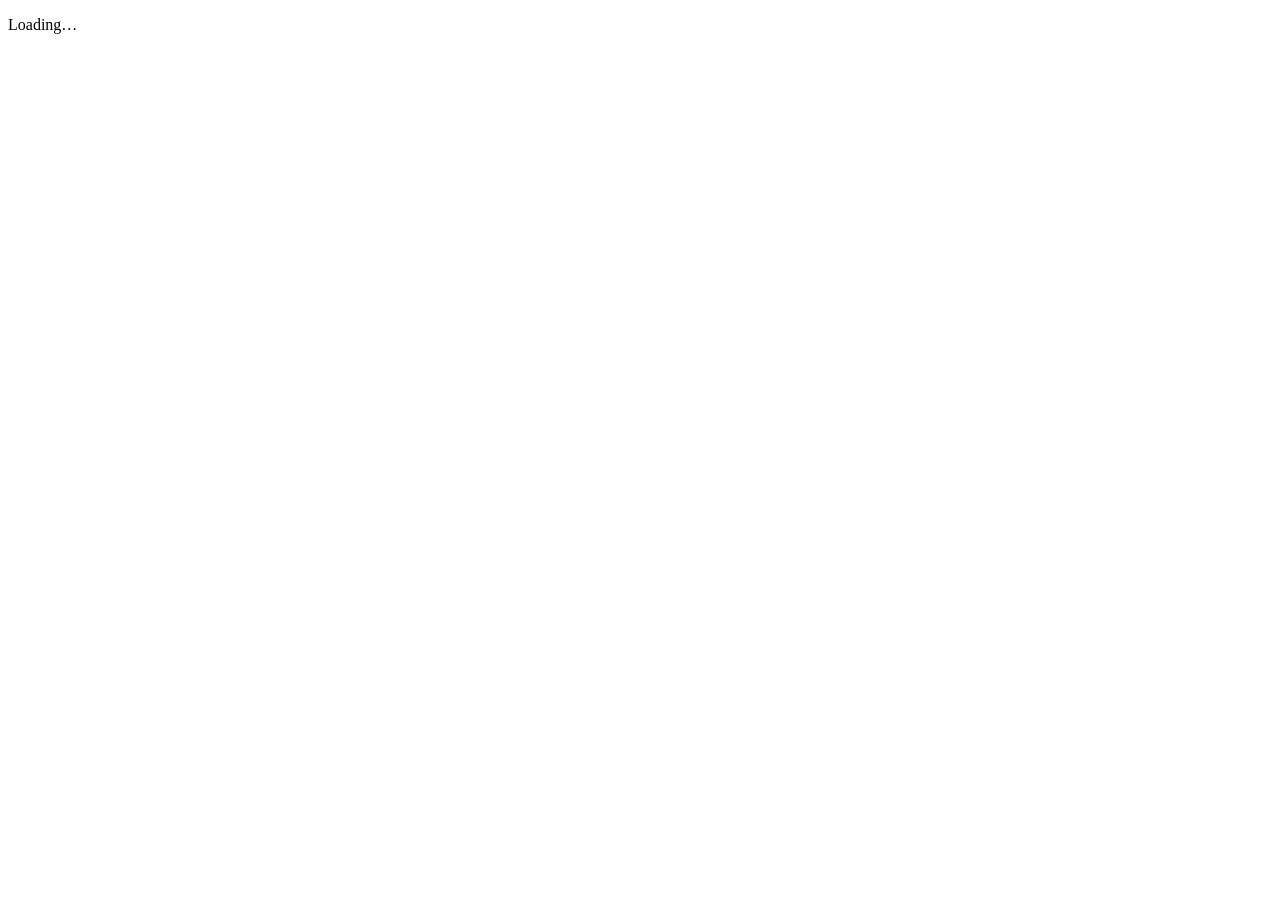
==== index.html @ 03a3f8d9 "Add files via upload" ====
<!doctype html>
<html lang="en">
<head>
<meta charset="utf-8">
<meta name="viewport" content="width=device-width, initial-scale=1">
<title>Pull rates</title>
<link rel="preconnect" href="https://fonts.googleapis.com">
<link rel="preconnect" href="https://fonts.gstatic.com" crossorigin>
<link href="https://fonts.googleapis.com/css2?family=Hanken+Grotesk:wght@400;500;600;700&family=Young+Serif&display=swap" rel="stylesheet">
<link rel="stylesheet" href="assets/style.css">
</head>
<body>
<main id="app" tabindex="-1"><div class="wrap"><p class="status">Loading…</p></div></main>
<script type="module" src="assets/set-page.js"></script>
</body>
</html>
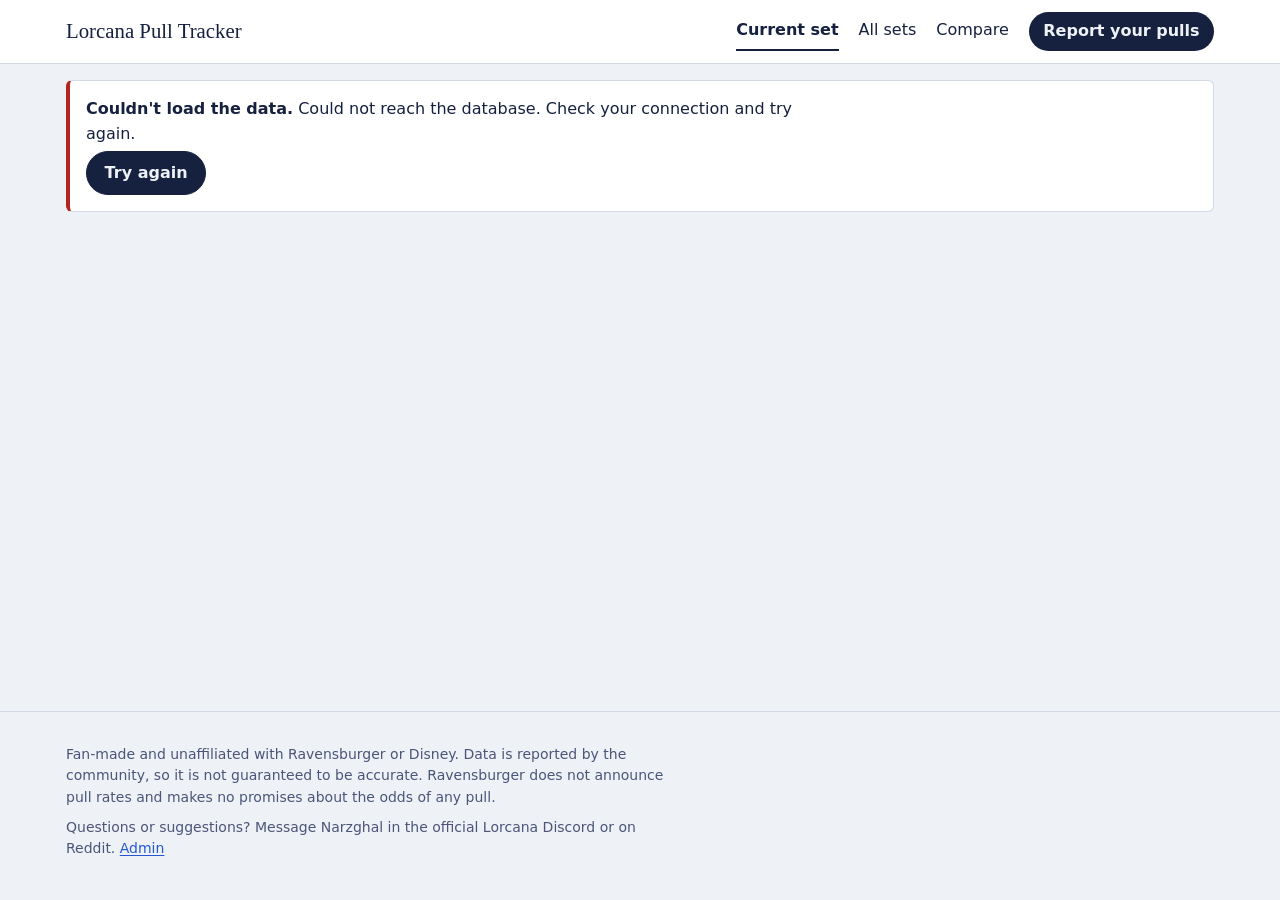
==== commit a8322987: "Add files via upload" ====
--- a/index.html
+++ b/index.html
@@ -7,10 +7,10 @@
 <link rel="preconnect" href="https://fonts.googleapis.com">
 <link rel="preconnect" href="https://fonts.gstatic.com" crossorigin>
 <link href="https://fonts.googleapis.com/css2?family=Hanken+Grotesk:wght@400;500;600;700&family=Young+Serif&display=swap" rel="stylesheet">
-<link rel="stylesheet" href="assets/style.css">
+<link rel="stylesheet" href="style.css">
 </head>
 <body>
 <main id="app" tabindex="-1"><div class="wrap"><p class="status">Loading…</p></div></main>
-<script type="module" src="assets/set-page.js"></script>
+<script type="module" src="set-page.js"></script>
 </body>
 </html>
--- a/style.css
+++ b/style.css
@@ -0,0 +1,198 @@
+/* ---------- Tokens ---------- */
+:root {
+  --paper: #eef2f7;
+  --surface: #ffffff;
+  --ink: #16203f;
+  --ink-2: #4a5579;
+  --line: #d3dae6;
+  --focus: #2457d6;
+  --danger: #b3261e;
+  --ok: #1d6b3a;
+
+  /* Rarity: soft tint for table cells, strong shade for charts */
+  --t-iconic: #ffc93c;  --s-iconic: #d98300;
+  --t-enchanted: #f0b9ec; --s-enchanted: #b04aa8;
+  --t-epic: #9fd8f5;    --s-epic: #1f7ec4;
+  --t-legendary: #fff09a; --s-legendary: #a38400;
+  --t-foil: #d9dbe3;    --s-foil: #646b80;
+  --tint: 42%;
+
+  /* Categories (products, sets) */
+  --c1: #2f6fdb; --c2: #e0742b; --c3: #2a9d6b; --c4: #a24bc4;
+  --c5: #c9a100; --c6: #d1436a; --c7: #4b8f9e; --c8: #7a6f5c;
+
+  --serif: 'Young Serif', Georgia, 'Times New Roman', serif;
+  --sans: 'Hanken Grotesk', system-ui, -apple-system, 'Segoe UI', Roboto, sans-serif;
+}
+@media (prefers-color-scheme: dark) {
+  :root {
+    --paper: #0e1428; --surface: #161e3a; --ink: #e8ecfa; --ink-2: #a5b0d2; --line: #2b3562;
+    --focus: #8fb0ff; --danger: #ff8a80; --ok: #7ddba0;
+    --tint: 30%;
+    --s-iconic: #ffb43a; --s-enchanted: #e08ad8; --s-epic: #5fb6ee; --s-legendary: #e6c93a; --s-foil: #a2a9bd;
+    --c1: #6fa0ff; --c2: #ff9a55; --c3: #4cc58f; --c4: #c98aea; --c5: #e3c33a; --c6: #f2799c; --c7: #6fc0d0; --c8: #b3a78f;
+  }
+}
+
+/* ---------- Base ---------- */
+* { box-sizing: border-box; }
+html { -webkit-text-size-adjust: 100%; }
+body { margin: 0; background: var(--paper); color: var(--ink); font: 400 1rem/1.55 var(--sans); min-height: 100vh; display: flex; flex-direction: column; }
+main { flex: 1; outline: none; padding-bottom: 3rem; }
+.wrap { max-width: 1180px; margin: 0 auto; padding: 0 16px; }
+h1, h2, h3 { font-family: var(--serif); font-weight: 400; line-height: 1.15; margin: 0; }
+h2 { font-size: clamp(1.4rem, 3vw, 1.85rem); margin: 3rem 0 .6rem; }
+h3 { font-size: 1.2rem; margin: 1.6rem 0 .5rem; }
+p { margin: .5rem 0; max-width: 70ch; }
+a { color: var(--focus); text-underline-offset: 2px; }
+.muted { color: var(--ink-2); }
+.small { font-size: .875rem; }
+:focus-visible { outline: 3px solid var(--focus); outline-offset: 2px; border-radius: 3px; }
+.skip { position: absolute; left: -9999px; }
+.skip:focus { left: 8px; top: 8px; background: var(--surface); padding: .5rem .75rem; z-index: 10; }
+.visually-hidden { position: absolute; width: 1px; height: 1px; overflow: hidden; clip: rect(0 0 0 0); white-space: nowrap; }
+
+/* ---------- Header and footer ---------- */
+.site-header { background: var(--surface); border-bottom: 1px solid var(--line); }
+.bar { display: flex; flex-wrap: wrap; gap: .5rem 1.5rem; align-items: center; justify-content: space-between; padding-top: .75rem; padding-bottom: .75rem; }
+.brand { font-family: var(--serif); font-size: 1.3rem; color: var(--ink); text-decoration: none; }
+.site-header nav { display: flex; flex-wrap: wrap; gap: .25rem 1.25rem; align-items: center; }
+.site-header nav a { color: var(--ink); text-decoration: none; padding: .35rem 0; border-bottom: 2px solid transparent; }
+.site-header nav a:hover { border-bottom-color: var(--line); }
+.site-header nav a[aria-current] { border-bottom-color: var(--ink); font-weight: 600; }
+.site-header nav a.cta { background: var(--ink); color: var(--paper); padding: .45rem .9rem; border-radius: 999px; border: 0; font-weight: 600; }
+.site-footer { border-top: 1px solid var(--line); padding: 1.5rem 0 2rem; color: var(--ink-2); font-size: .875rem; }
+
+/* ---------- Set banner ---------- */
+.banner { --hue: 205; background: hsl(var(--hue) 58% 30%); color: #fff; padding: 2.25rem 0 2rem; }
+@media (prefers-color-scheme: dark) { .banner { background: hsl(var(--hue) 50% 24%); } }
+.banner h1 { font-size: clamp(2.2rem, 7vw, 4rem); }
+.banner p { color: rgba(255,255,255,.85); }
+.banner .controls { display: flex; flex-wrap: wrap; gap: .75rem 1rem; align-items: center; margin-top: 1.1rem; }
+.banner label { font-size: .9rem; color: rgba(255,255,255,.85); }
+.banner select { font: inherit; padding: .4rem .6rem; border-radius: 6px; border: 1px solid rgba(255,255,255,.5); background: rgba(255,255,255,.12); color: #fff; }
+.banner select option { color: #16203f; }
+.banner a.btn { background: #fff; color: #16203f; }
+.facts { display: flex; flex-wrap: wrap; gap: 1rem 2.5rem; margin: 1.5rem 0 0; }
+.facts div { min-width: 7rem; }
+.facts dt { font-size: .85rem; color: rgba(255,255,255,.8); }
+.facts dd { margin: 0; font: 400 1.7rem/1.2 var(--serif); font-variant-numeric: tabular-nums; }
+
+/* ---------- Buttons and forms ---------- */
+.btn { font: inherit; font-weight: 600; display: inline-block; padding: .55rem 1.1rem; border-radius: 999px; border: 1px solid var(--ink); background: var(--ink); color: var(--paper); cursor: pointer; text-decoration: none; }
+.btn:hover { opacity: .9; }
+.btn.secondary { background: transparent; color: var(--ink); }
+.btn.danger { background: transparent; color: var(--danger); border-color: var(--danger); }
+.btn.small { padding: .3rem .8rem; font-size: .875rem; }
+.btn[disabled] { opacity: .5; cursor: not-allowed; }
+input, select, textarea { font: inherit; color: var(--ink); background: var(--surface); border: 1px solid var(--ink-2); border-radius: 6px; padding: .45rem .6rem; max-width: 100%; }
+label { display: block; }
+fieldset { border: 1px solid var(--line); border-radius: 8px; padding: 1rem 1.1rem; margin: 1rem 0; background: var(--surface); }
+legend { font-weight: 600; padding: 0 .4rem; }
+.notice { border: 1px solid var(--line); border-left-width: 4px; border-radius: 6px; padding: .75rem 1rem; background: var(--surface); margin: 1rem 0; }
+.notice.error { border-left-color: var(--danger); }
+.notice.ok { border-left-color: var(--ok); }
+.notice p { margin: .25rem 0; }
+.status { padding: 3rem 0; color: var(--ink-2); }
+
+/* ---------- Segmented control ---------- */
+.seg { display: inline-flex; border: 1px solid var(--ink-2); border-radius: 999px; overflow: hidden; margin: .5rem 0; }
+.seg button { font: inherit; background: transparent; color: var(--ink); border: 0; padding: .4rem .9rem; cursor: pointer; }
+.seg button + button { border-left: 1px solid var(--ink-2); }
+.seg button[aria-pressed="true"] { background: var(--ink); color: var(--paper); font-weight: 600; }
+
+/* ---------- Data tables ---------- */
+.tablewrap { overflow-x: auto; border: 1px solid var(--line); border-radius: 8px; background: var(--surface); margin: .5rem 0; }
+table { border-collapse: separate; border-spacing: 0; width: 100%; font-variant-numeric: tabular-nums; }
+th, td { padding: .5rem .75rem; text-align: right; white-space: nowrap; border-bottom: 1px solid var(--line); }
+th:first-child, td:first-child { text-align: left; position: sticky; left: 0; background: var(--surface); z-index: 1; }
+thead th { font-weight: 600; }
+tbody tr:last-child td { border-bottom: 0; }
+th.grp { text-align: center; background: var(--paper); border-left: 1px solid var(--line); font-family: var(--serif); font-weight: 400; font-size: 1.05rem; }
+th.grp:first-child { border-left: 0; }
+.sep { border-left: 1px solid var(--line); }
+.r-iconic { background: color-mix(in srgb, var(--t-iconic) var(--tint), var(--surface)); }
+.r-enchanted { background: color-mix(in srgb, var(--t-enchanted) var(--tint), var(--surface)); }
+.r-epic { background: color-mix(in srgb, var(--t-epic) var(--tint), var(--surface)); }
+.r-legendary { background: color-mix(in srgb, var(--t-legendary) var(--tint), var(--surface)); }
+.r-foil { background: color-mix(in srgb, var(--t-foil) var(--tint), var(--surface)); }
+th.r-iconic { background: var(--t-iconic); color: #16203f; }
+th.r-enchanted { background: var(--t-enchanted); color: #16203f; }
+th.r-epic { background: var(--t-epic); color: #16203f; }
+th.r-legendary { background: var(--t-legendary); color: #16203f; }
+th.r-foil { background: var(--t-foil); color: #16203f; }
+tr.bulk td:first-child { padding-left: 1.4rem; }
+tr.bulk td, tr.empty td { color: var(--ink-2); }
+tr.empty td.n { opacity: .6; }
+tr.overall td { font-weight: 700; border-top: 2px solid var(--ink); }
+tr.rollup td { font-weight: 600; }
+tr.baseline td:first-child { font-weight: 700; }
+td.thin { font-style: italic; opacity: .8; }
+.view-pulls .g-ppc, .view-pulls .g-chance,
+.view-ppc .g-pulls, .view-ppc .g-chance,
+.view-chance .g-pulls, .view-chance .g-ppc { display: none; }
+.cap { color: var(--ink-2); font-size: .875rem; margin: .4rem 0 0; }
+.two { display: grid; gap: 1.25rem; grid-template-columns: repeat(auto-fit, minmax(300px, 1fr)); align-items: start; }
+.two > div > h3 { margin-top: .5rem; }
+.pct-note { color: var(--ink-2); font-size: .85em; font-weight: 400; }
+
+/* ---------- Charts ---------- */
+.chart { width: 100%; height: auto; display: block; background: var(--surface); border: 1px solid var(--line); border-radius: 8px; }
+.chart .grid { stroke: var(--line); stroke-width: 1; }
+.chart .ct { fill: var(--ink-2); font: 12px var(--sans); }
+.chart .expected { fill: var(--ink); stroke: var(--surface); stroke-width: 1.5; }
+.f-iconic { fill: var(--s-iconic); } .f-enchanted { fill: var(--s-enchanted); } .f-epic { fill: var(--s-epic); }
+.f-legendary { fill: var(--s-legendary); } .f-foil { fill: var(--s-foil); }
+.f-c1 { fill: var(--c1); } .f-c2 { fill: var(--c2); } .f-c3 { fill: var(--c3); } .f-c4 { fill: var(--c4); }
+.f-c5 { fill: var(--c5); } .f-c6 { fill: var(--c6); } .f-c7 { fill: var(--c7); } .f-c8 { fill: var(--c8); }
+.slice { stroke: var(--surface); stroke-width: 1.5; }
+.pie { display: grid; grid-template-columns: minmax(130px, 200px) 1fr; gap: 1rem 1.5rem; align-items: center; }
+.pie svg { width: 100%; height: auto; }
+.legend { list-style: none; margin: 0; padding: 0; display: grid; gap: .35rem; }
+.legend li { display: flex; align-items: baseline; gap: .5rem; flex-wrap: wrap; }
+.legend.inline { display: flex; flex-wrap: wrap; gap: .4rem 1.25rem; margin-top: .6rem; }
+.lg-name { flex: 1 1 8rem; }
+.lg-val { font-variant-numeric: tabular-nums; }
+.sw { width: .9rem; height: .9rem; border-radius: 3px; display: inline-block; flex: none; align-self: center; }
+.bg-c1 { background: var(--c1); } .bg-c2 { background: var(--c2); } .bg-c3 { background: var(--c3); } .bg-c4 { background: var(--c4); }
+.bg-c5 { background: var(--c5); } .bg-c6 { background: var(--c6); } .bg-c7 { background: var(--c7); } .bg-c8 { background: var(--c8); }
+.chart-controls { display: flex; flex-wrap: wrap; gap: .75rem 1.25rem; align-items: end; margin: .5rem 0 .75rem; }
+.chart-controls label { font-size: .9rem; color: var(--ink-2); }
+.chart-controls select { display: block; margin-top: .2rem; }
+
+/* ---------- Submit form ---------- */
+.form-wrap { max-width: 860px; }
+.radio { display: flex; gap: .6rem; align-items: flex-start; padding: .35rem 0; }
+.radio input { margin-top: .35rem; }
+.entry { margin: 1rem 0; }
+.entry-head { display: flex; justify-content: space-between; align-items: center; gap: 1rem; flex-wrap: wrap; }
+.entry .mode { display: flex; flex-wrap: wrap; gap: .25rem 1.5rem; margin: .5rem 0 .75rem; }
+.counts { display: grid; grid-template-columns: repeat(5, minmax(0, 1fr)); gap: .5rem; align-items: end; }
+.counts label { font-size: .85rem; color: var(--ink-2); }
+.counts input { width: 100%; text-align: right; font-variant-numeric: tabular-nums; margin-top: .15rem; }
+.counts .rowlabel { grid-column: 1 / -1; font-weight: 600; font-size: .95rem; margin-top: .5rem; }
+.counts .rowlabel:first-child { margin-top: 0; }
+.chipbar { display: flex; flex-wrap: wrap; gap: .5rem; margin: .5rem 0 1rem; }
+.field-error { color: var(--danger); font-size: .9rem; margin: .5rem 0 0; }
+.hp { position: absolute; left: -9999px; height: 0; overflow: hidden; }
+@media (max-width: 640px) { .counts { grid-template-columns: repeat(2, minmax(0, 1fr)); } .pie { grid-template-columns: 1fr; } }
+
+/* ---------- Admin ---------- */
+.sub { border: 1px solid var(--line); border-radius: 8px; background: var(--surface); padding: .85rem 1rem; margin: .75rem 0; }
+.sub.flagged { border-left: 4px solid var(--danger); }
+.sub.hidden-sub { opacity: .75; border-style: dashed; }
+.sub-head { display: flex; flex-wrap: wrap; justify-content: space-between; gap: .5rem 1rem; align-items: center; }
+.sub ul { margin: .5rem 0; padding-left: 1.2rem; }
+.flag { color: var(--danger); font-weight: 600; }
+.row-actions { display: flex; gap: .5rem; flex-wrap: wrap; }
+.form-row { display: flex; flex-wrap: wrap; gap: .75rem 1rem; align-items: end; margin: .75rem 0; }
+.form-row label { font-size: .9rem; color: var(--ink-2); }
+.form-row input, .form-row select { display: block; margin-top: .2rem; }
+.checks { display: flex; flex-wrap: wrap; gap: .25rem 1.25rem; }
+.checks label { display: flex; gap: .4rem; align-items: center; color: var(--ink); font-size: 1rem; }
+
+@media (prefers-reduced-motion: reduce) { * { transition: none !important; animation: none !important; scroll-behavior: auto !important; } }
+
+/* ---------- Plain page titles ---------- */
+.page-title { font-size: clamp(2rem, 5vw, 3rem); margin: 2.25rem 0 .5rem; }
+.seg + .seg { margin-left: .5rem; }
